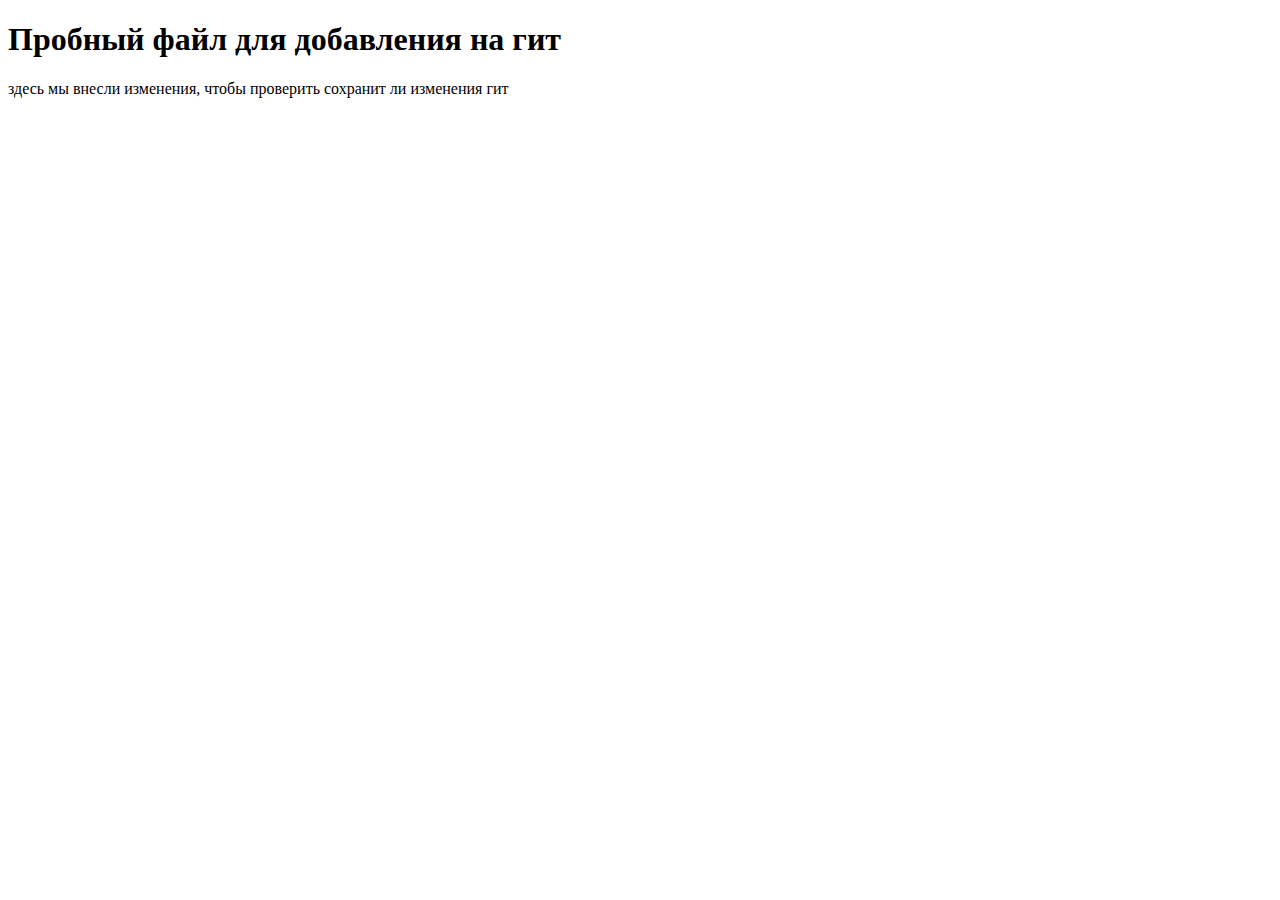
==== rere.html @ 005148e3 "fdgfytdfdfgfdgfgf" ====
<!doctype html>
<html lang="en">
<head>
    <meta charset="UTF-8">
    <meta name="viewport"
          content="width=device-width, user-scalable=no, initial-scale=1.0, maximum-scale=1.0, minimum-scale=1.0">
    <meta http-equiv="X-UA-Compatible" content="ie=edge">
    <title>Document</title>
</head>
<body>
<h1>Пробный файл для добавления на гит</h1>
<p>здесь мы внесли изменения, чтобы проверить сохранит ли изменения гит</p>
</body>
</html>
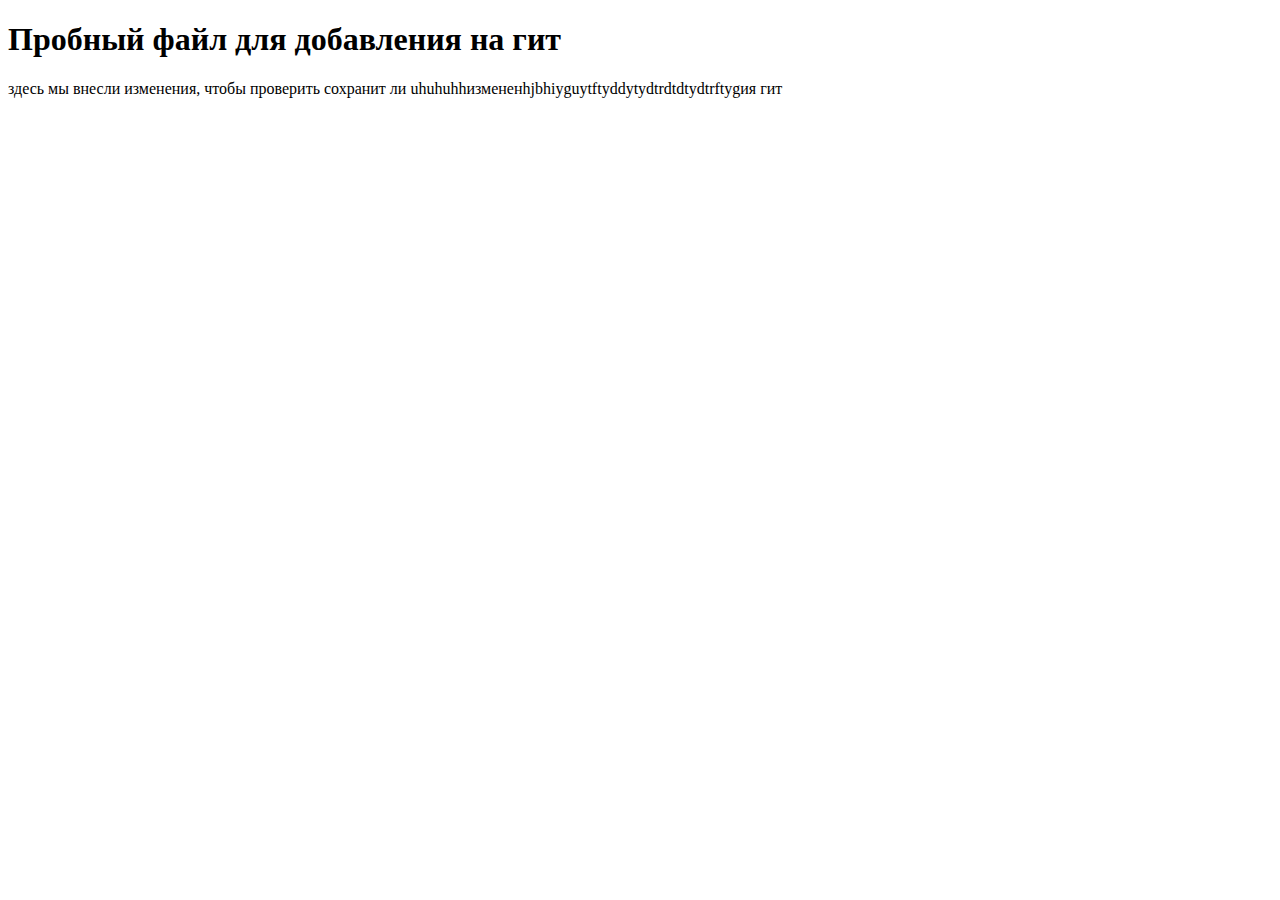
==== commit 21c9d0b1: "jdjh jvidjd laoiwksi" ====
--- a/rere.html
+++ b/rere.html
@@ -9,6 +9,7 @@
 </head>
 <body>
 <h1>Пробный файл для добавления на гит</h1>
-<p>здесь мы внесли изменения, чтобы проверить сохранит ли изменения гит</p>
+<p>здесь мы внесли изменения, чтобы проверить сохранит ли
+    uhuhuhhизмененhjbhiyguytftyddytydtrdtdtydtrftygия гит</p>
 </body>
 </html>